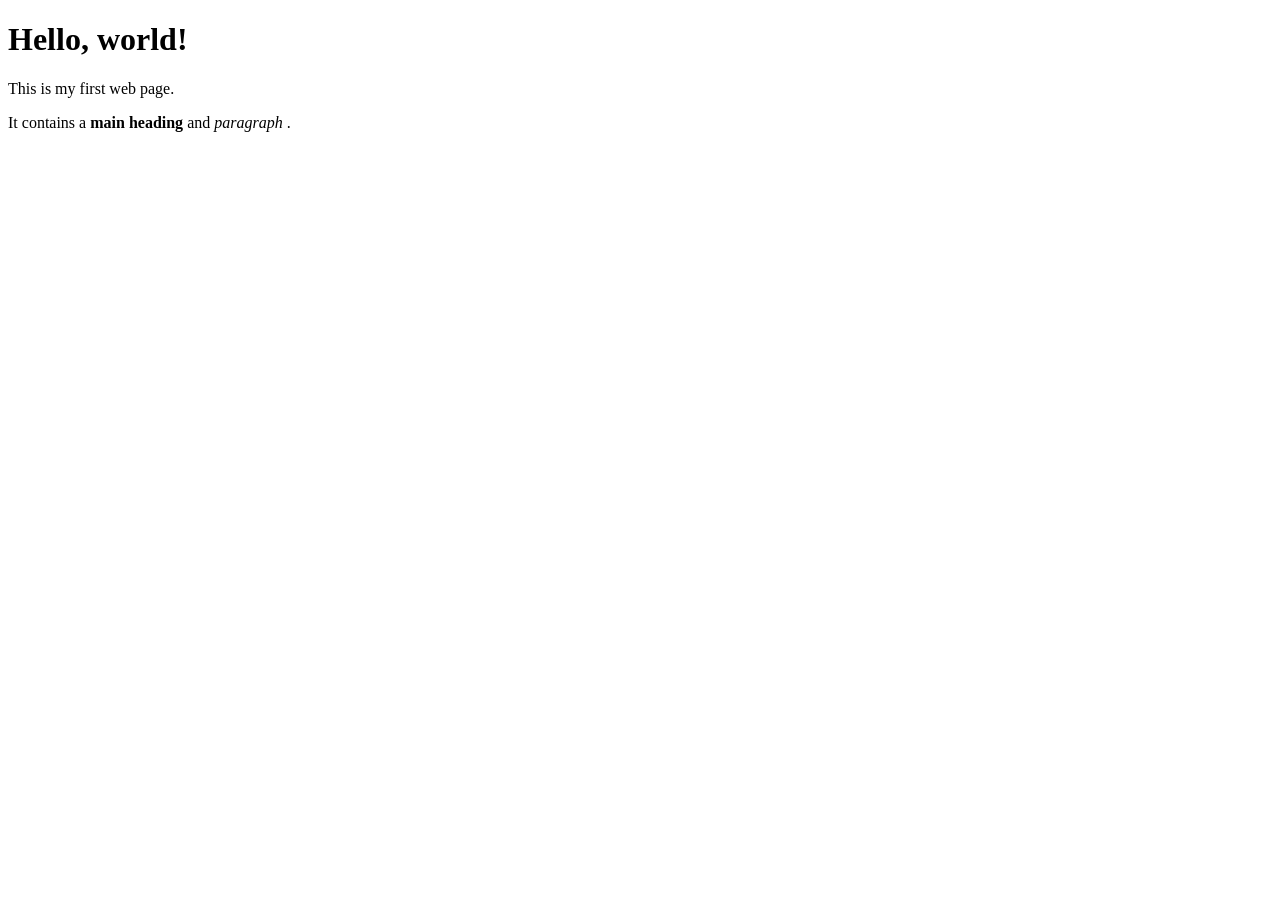
==== code.html @ e1d0af5c "First commit" ====
<!DOCTYPE html>
<html>
    <head>
        <title>My web page</title>
    </head>
    <body>
        <h1>Hello, world!</h1>
        <p>This is my first web page.</p>
        <p>It contains a
             <strong>main heading</strong> and <em> paragraph </em>.
        </p>
    </body>
</html>
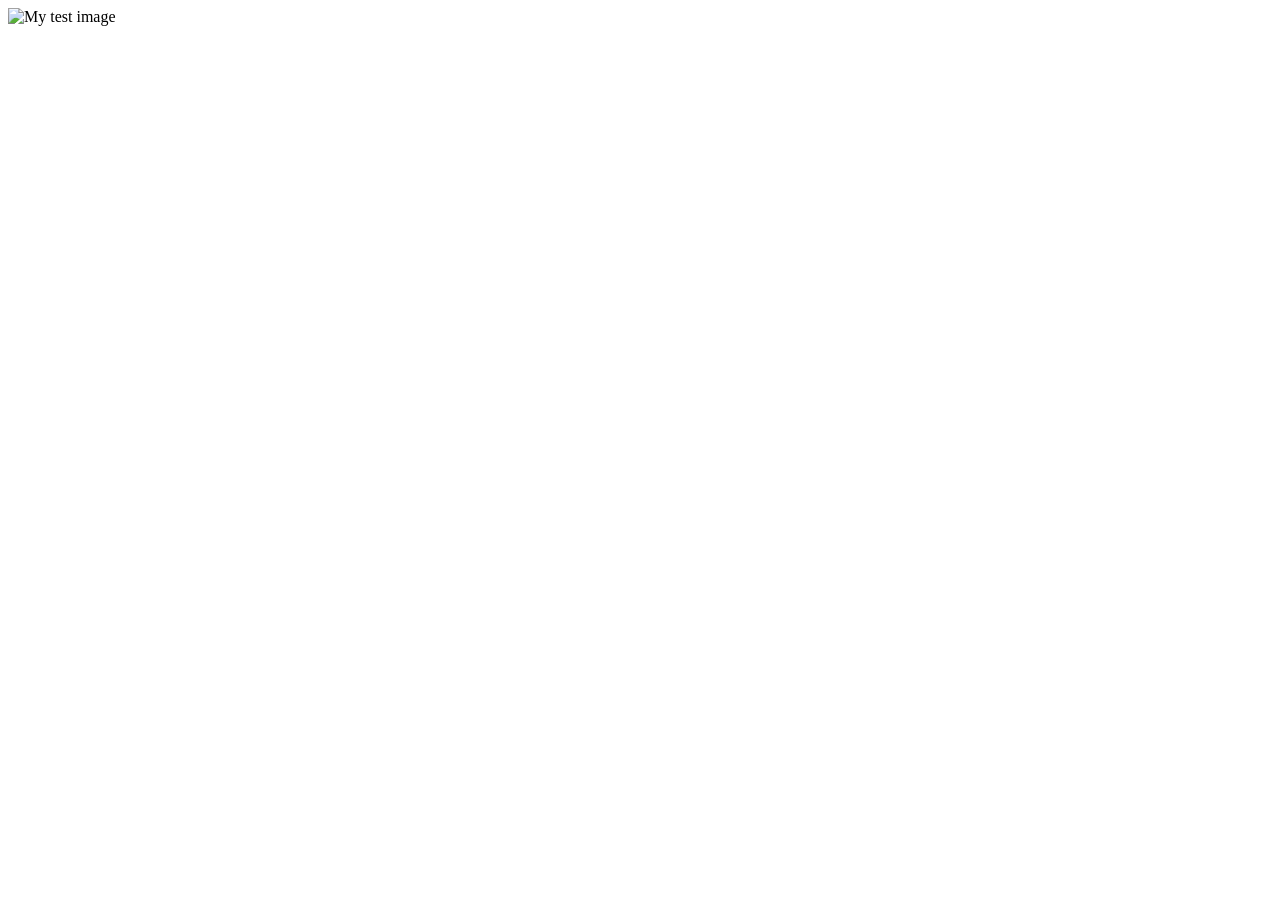
==== commit 93cba69a: "Update code.html" ====
--- a/code.html
+++ b/code.html
@@ -1,13 +1,11 @@
 <!DOCTYPE html>
-<html>
-    <head>
-        <title>My web page</title>
-    </head>
-    <body>
-        <h1>Hello, world!</h1>
-        <p>This is my first web page.</p>
-        <p>It contains a
-             <strong>main heading</strong> and <em> paragraph </em>.
-        </p>
-    </body>
-</html>+<html lang="en-US">
+  <head>
+    <meta charset="utf-8" />
+    <meta name="viewport" content="width=device-width" />
+    <title>My test page</title>
+  </head>
+  <body>
+    <img src="images/firefox-icon.png" alt="My test image" />
+  </body>
+</html>
